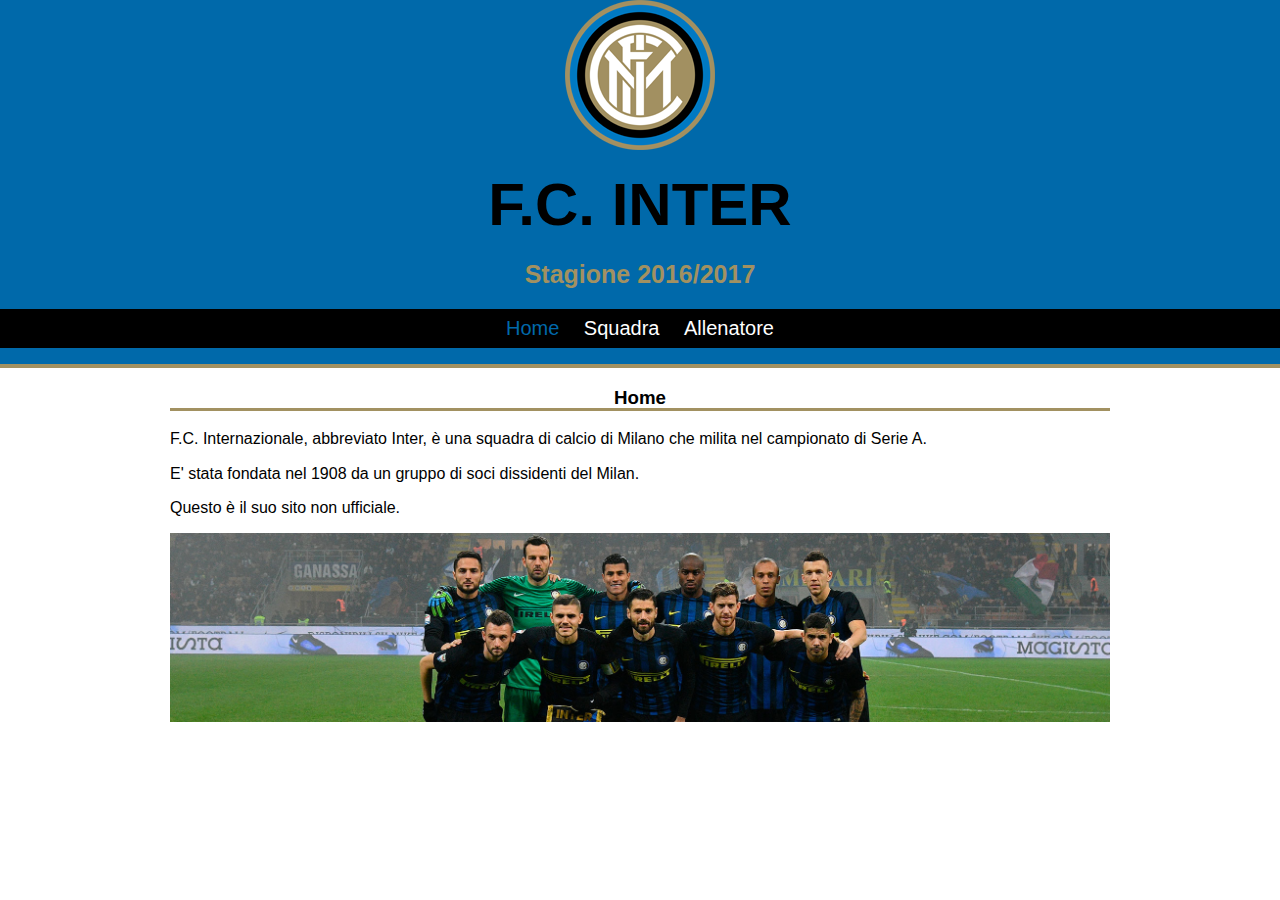
==== index.html @ ce9d46ca "Init SitoCorso" ====
<!DOCTYPE html>
<html>
	<head>
		<meta charset="utf-8">
		<title>F.C. Internazionale</title>
		<link rel="stylesheet" type="text/css" href="Stile/normalize.css">
		<link rel="stylesheet" type="text/css" href="Stile/main.css">
		<link rel="stylesheet" type="text/css" href="Stile/responsive.css">
		<meta name="viewport" content="width=device-width, initial-scale=1.0">
	</head>
	<body>
		<header>
			<img src="Immagini/Logo.png" class="logo">
			<h1>F.C. inter</h1>
			<h2>Stagione 2016/2017</h2>
			<nav>
			<ul>
				<li><a href="index.html" class="selected">Home</a></li>
				<li><a href="squadra.html">Squadra</a></li>
				<li><a href="allenatore.html">Allenatore</a></li>
			</ul>
			</nav>
		</header>
		<div id="wrapper">
		<section>
			<h3>Home</h3>
				<p>F.C. Internazionale, abbreviato Inter, è una squadra di calcio di Milano che milita nel campionato di Serie A.</p>
				<p>E' stata fondata nel 1908 da un gruppo di soci dissidenti del Milan.</p>
				<p>Questo è il suo sito non ufficiale.</p>
				<img src="Immagini/prima-squadra.jpg" alt="Foto prima squadra">
		</section>
		</div>
	</body>
</html>
---- Stile/main.css ----
/*****************************************
GENERALE
*****************************************/

body {
	font-family: arial, calibri, corbel;
	margin: 0;
}


/*****************************************
HEADER
*****************************************/

header {
	background-color: #0069aa;
	border-bottom: 4px solid #a29161;
	overflow: auto;
	
	}

h1 {
	font-size: 60px;
	text-transform: uppercase;
	color: #000000;
	text-align: center;
	margin: 0;
	padding: 20px 0 0 0;
	
}

h2 {
	color: #a29161;
	text-align: center;
	font-size: 25px;


}

h3 {
	text-align: center;
}

nav {
	background-color: #000000;
	text-align: center;
	margin: 0;
		}

nav li {
	display: inline-block;
	padding: 8px 10px 8px 10px;
	list-style-type: none;

}

nav li:hover {
	background-color: #0069aa;
}

nav li a {
	color: #ffffff;
	font-size: 20px;
	text-decoration: none;
}

nav ul {
	padding: 0;
}

.logo {
	display: block;
	max-width: 200px;
	margin: 0 auto;

}


nav a.selected {
	color: #0069aa;

}

/*****************************************
SECTION
*****************************************/

#wrapper {
	max-width: 940px;
	margin: 0 auto;
	padding: 0 5% 5px 5%;
}

#wrapper h3 {
	border-bottom: #a29161 solid 3px;
}




#wrapper img {
	max-width: 100%;

}



/*****************************************
SQUADRA
*****************************************/



#giocatori p {
	max-width: 200px;
	text-align: center;
}

#giocatori h4 {
	clear: both;
	padding-left: 5%;
	padding-top: 5%;
	text-transform: uppercase;
}

#giocatori ul {
	list-style-type: none;
}



.maglia {
	margin: 0;
	font-size: 1.5em;
	text-shadow: 1px 1px 5px #0069aa;
	font-weight: bold;
	color: #000000;

}

.Portieri li {
	list-style: none;
	float: left;
	width: 45%;
	margin: 2.5%;
	background-color: #f5f5f5;
}


.Difensori li {
	list-style: none;
	float: left;
	width: 45%;
	margin: 2.5%;
	background-color: #f5f5f5;
}


.Centrocampisti li {
	list-style: none;
	float: left;
	width: 45%;
	margin: 2.5%;
	background-color: #f5f5f5;
}


.Attaccanti li {
	list-style: none;
	float: left;
	width: 45%;
	margin: 2.5%;
	background-color: #f5f5f5;
}



/*****************************************
ALLENATORE
*****************************************/


.allenatore p {
	text-align: center;
}
---- Stile/responsive.css ----
@media screen and (min-width: 550px) {
#giocatori li {
	width: 25%;
}
}

@media screen and (min-width: 800px) {

#giocatori li {
	width: 20%;
}
}
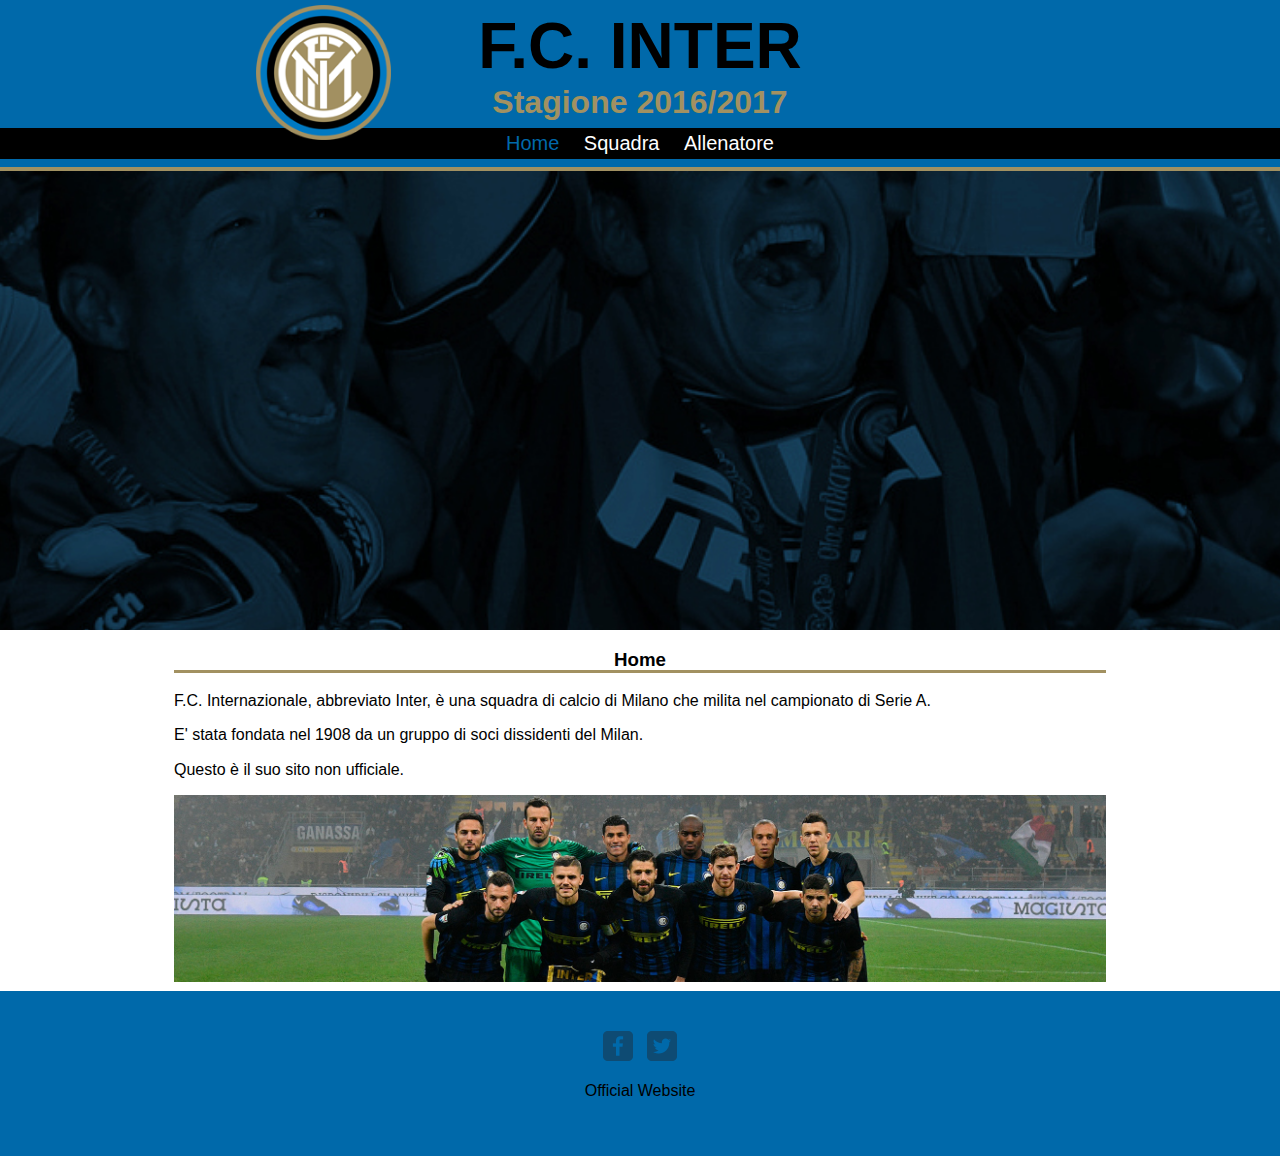
==== commit 9dc08537: "Aggiornamento Prova3" ====
--- a/index.html
+++ b/index.html
@@ -9,26 +9,42 @@
 		<meta name="viewport" content="width=device-width, initial-scale=1.0">
 	</head>
 	<body>
-		<header>
-			<img src="Immagini/Logo.png" class="logo">
-			<h1>F.C. inter</h1>
-			<h2>Stagione 2016/2017</h2>
-			<nav>
-			<ul>
-				<li><a href="index.html" class="selected">Home</a></li>
-				<li><a href="squadra.html">Squadra</a></li>
-				<li><a href="allenatore.html">Allenatore</a></li>
-			</ul>
-			</nav>
-		</header>
-		<div id="wrapper">
-		<section>
-			<h3>Home</h3>
-				<p>F.C. Internazionale, abbreviato Inter, è una squadra di calcio di Milano che milita nel campionato di Serie A.</p>
-				<p>E' stata fondata nel 1908 da un gruppo di soci dissidenti del Milan.</p>
-				<p>Questo è il suo sito non ufficiale.</p>
-				<img src="Immagini/prima-squadra.jpg" alt="Foto prima squadra">
-		</section>
+		<div class="container">
+			<header class="clearfix">
+				<img src="Immagini/Logo.png" class="logo">
+				<div class="main-header">
+				<h1>F.C. inter</h1>
+				<h2>Stagione 2016/2017</h2>
+				</div>
+				<nav>
+				<ul>
+					<li><a href="index.html" class="selected">Home</a></li>
+					<li><a href="squadra.html">Squadra</a></li>
+					<li><a href="allenatore.html">Allenatore</a></li>
+				</ul>
+				</nav>
+			</header>
+			<div class="banner">
+				
+			</div>
+			<div id="wrapper" class="clearfix">
+			<section>
+				<h3>Home</h3>
+					<p>F.C. Internazionale, abbreviato Inter, è una squadra di calcio di Milano che milita nel campionato di Serie A.</p>
+					<p>E' stata fondata nel 1908 da un gruppo di soci dissidenti del Milan.</p>
+					<p>Questo è il suo sito non ufficiale.</p>
+					<img src="Immagini/prima-squadra.jpg" alt="Foto prima squadra">
+			</section>
+			</div>
 		</div>
+			<footer>
+				<a href="https://www.facebook.com/Inter" target="blank">
+					<img src="Immagini/facebook1.png" class="icona-social">
+				</a>
+				<a href="https://twitter.com/Inter" target="blank">
+					<img src="Immagini/twitter1.png" class="icona-social">
+				</a>
+				<p> <a href="http://www.inter.it">Official Website</a></p>
+			</footer>
 	</body>
 </html>
--- a/Stile/main.css
+++ b/Stile/main.css
@@ -5,6 +5,16 @@
 body {
 	font-family: arial, calibri, corbel;
 	margin: 0;
+}
+
+.container {
+	min-height: calc(100vh - 164px);
+}
+
+.clearfix::after {
+	content: " ";
+	display: table;
+	clear: both;
 }
 
 
@@ -15,24 +25,28 @@
 header {
 	background-color: #0069aa;
 	border-bottom: 4px solid #a29161;
-	overflow: auto;
+	position: fixed;
+	width: 100%;
+	top: 0;
+	
 	
 	}
 
 h1 {
-	font-size: 60px;
+	font-size: 4em;
 	text-transform: uppercase;
 	color: #000000;
 	text-align: center;
 	margin: 0;
-	padding: 20px 0 0 0;
+	padding: 10px 0 0 0;
 	
 }
 
 h2 {
 	color: #a29161;
 	text-align: center;
-	font-size: 25px;
+	font-size: 2em;
+	margin: 0;
 
 
 }
@@ -49,8 +63,9 @@
 
 nav li {
 	display: inline-block;
-	padding: 8px 10px 8px 10px;
+	padding: 4px 10px 4px 10px;
 	list-style-type: none;
+
 
 }
 
@@ -66,11 +81,12 @@
 
 nav ul {
 	padding: 0;
+	margin: 8px 0;
 }
 
 .logo {
 	display: block;
-	max-width: 200px;
+	max-width: 135px;
 	margin: 0 auto;
 
 }
@@ -81,14 +97,32 @@
 
 }
 
+
+/*****************************************
+BANNER
+*****************************************/
+
+.banner {
+	padding: 600px 0 30px 0;
+	background-image: url(../Immagini/Sfondo.jpg);
+	background-size: cover;
+	background-repeat: no-repeat;
+	background-position: center;
+	background-attachment: fixed;
+}
+
+
+
+
 /*****************************************
 SECTION
 *****************************************/
 
 #wrapper {
-	max-width: 940px;
+	max-width: 1060px;
 	margin: 0 auto;
 	padding: 0 5% 5px 5%;
+	box-sizing: border-box;
 }
 
 #wrapper h3 {
@@ -109,7 +143,23 @@
 SQUADRA
 *****************************************/
 
-
+.ruoli li {
+	display: inline-block;
+	text-align: center;
+	list-style-type: none;
+
+}
+
+.ruoli {
+	padding-bottom: 0;
+	margin-bottom: 0;
+}
+
+.ruoli li a {
+	text-decoration: none;
+	color: #000000;
+	padding: 5% 5px;
+}
 
 #giocatori p {
 	max-width: 200px;
@@ -119,7 +169,7 @@
 #giocatori h4 {
 	clear: both;
 	padding-left: 5%;
-	padding-top: 5%;
+	padding-top: 20%;
 	text-transform: uppercase;
 }
 
@@ -147,6 +197,8 @@
 }
 
 
+
+
 .Difensori li {
 	list-style: none;
 	float: left;
@@ -175,11 +227,49 @@
 
 
 
+
 /*****************************************
 ALLENATORE
 *****************************************/
 
+.allenatore {
+	text-align: center;
+}
 
 .allenatore p {
 	text-align: center;
-}+}
+
+.allenatore img {
+	width: 400px;
+}
+
+
+
+/*******************************************
+FOOTER
+******************************************/
+
+footer {
+	text-align: center;
+	clear: both;
+	padding: 40px;
+	background-color: #0069aa;
+}
+
+footer p a {
+	font-size: 1em;
+	color: #000000;
+}
+
+.icona-social {
+	width: 30px;
+	height: 30px;
+	margin: 0 5px;
+}
+
+
+footer a {
+	text-decoration: none;
+}
+
--- a/Stile/responsive.css
+++ b/Stile/responsive.css
@@ -1,6 +1,29 @@
 @media screen and (min-width: 550px) {
 #giocatori li {
 	width: 25%;
+}
+
+.Portieri li:nth-child(4) {
+    clear: left;
+  }
+
+.Difensori li:nth-child(7) {
+    clear: left;
+  }
+
+.Centrocampisti li:nth-child(4) {
+    clear: left;
+  }
+
+
+.main-header {
+	position: relative;
+}
+
+.logo {
+	position: absolute;
+	top: 5px;
+	left: 5%;
 }
 }
 
@@ -9,4 +32,44 @@
 #giocatori li {
 	width: 20%;
 }
+
+.Portieri li:nth-child(4) {
+    clear: none;
+  }
+
+.Difensori li:nth-child(7) {
+    clear: none;
+  }
+
+.Centrocampisti li:nth-child(4) {
+    clear: none;
+  }
+
+.main-header {
+	position: relative;
+}
+
+.logo {
+	position: absolute;
+	top: 5px;
+	left: 10%;
+}
+}
+
+
+@media screen and (min-width: 1000px) {
+
+#giocatori li {
+	width: 20%;
+}
+
+.main-header {
+	position: relative;
+}
+
+.logo {
+	position: absolute;
+	top: 5px;
+	left: 20%;
+}
 }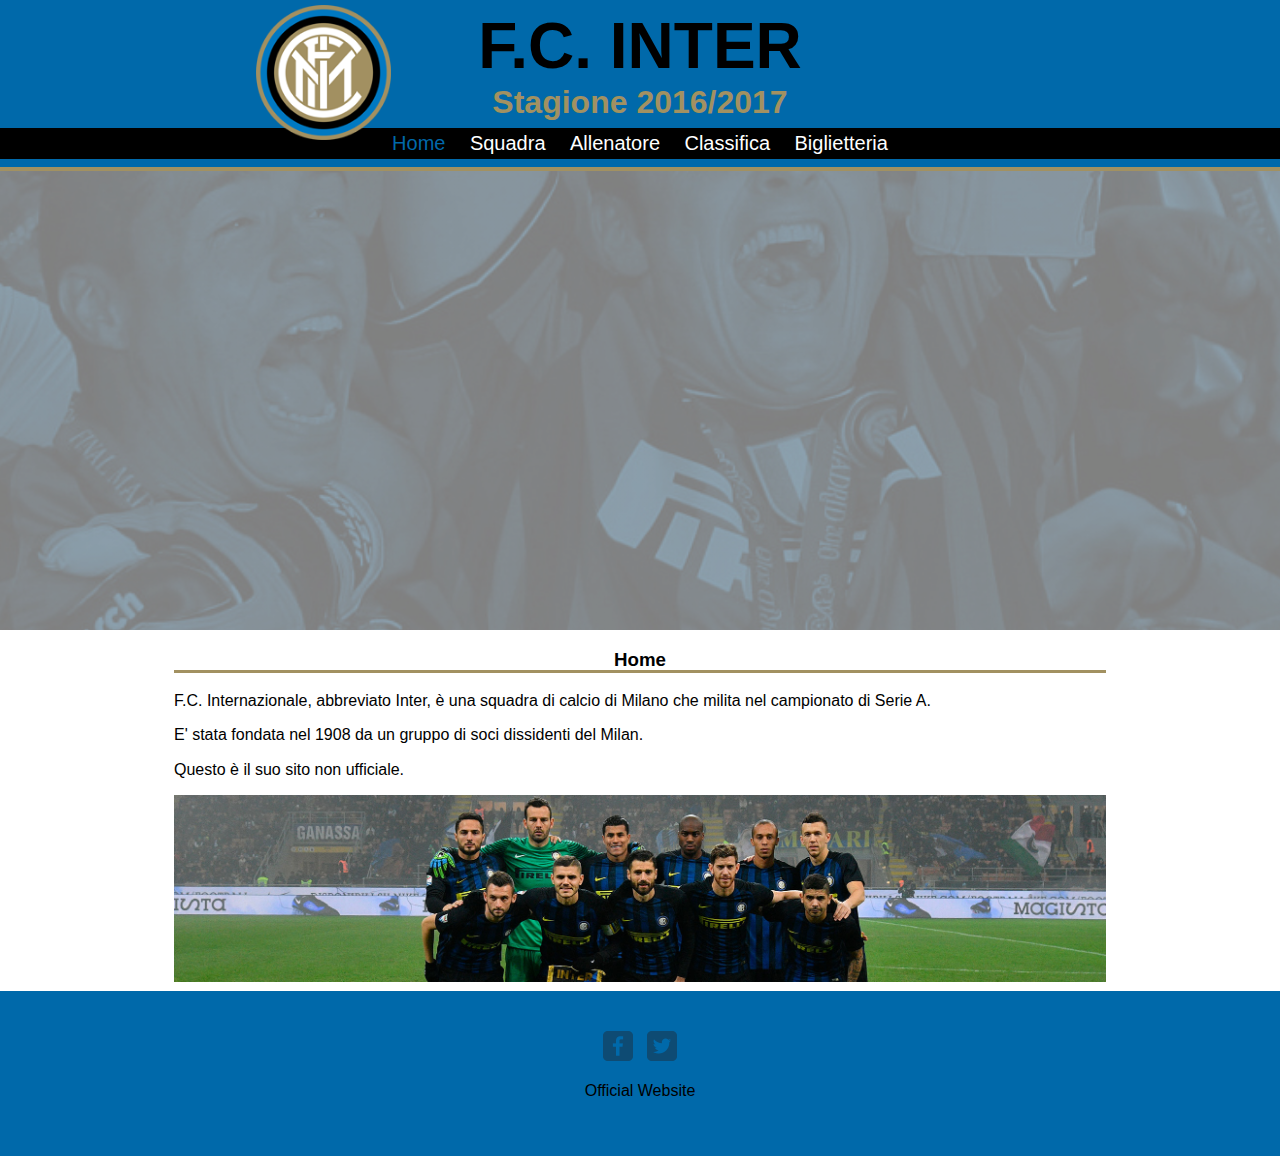
==== commit 19abd531: "Agg prova4" ====
--- a/index.html
+++ b/index.html
@@ -6,6 +6,7 @@
 		<link rel="stylesheet" type="text/css" href="Stile/normalize.css">
 		<link rel="stylesheet" type="text/css" href="Stile/main.css">
 		<link rel="stylesheet" type="text/css" href="Stile/responsive.css">
+		<link rel="stylesheet" type="text/css" href="Stile/tab_form.css">
 		<meta name="viewport" content="width=device-width, initial-scale=1.0">
 	</head>
 	<body>
@@ -21,6 +22,8 @@
 					<li><a href="index.html" class="selected">Home</a></li>
 					<li><a href="squadra.html">Squadra</a></li>
 					<li><a href="allenatore.html">Allenatore</a></li>
+					<li><a href="classifica.html">Classifica</a></li>
+					<li><a href="biglietteria.html">Biglietteria</a></li>
 				</ul>
 				</nav>
 			</header>
--- a/Stile/main.css
+++ b/Stile/main.css
@@ -67,6 +67,7 @@
 	list-style-type: none;
 
 
+
 }
 
 nav li:hover {
@@ -104,7 +105,8 @@
 
 .banner {
 	padding: 600px 0 30px 0;
-	background-image: url(../Immagini/Sfondo.jpg);
+	background-image: 	linear-gradient(rgba(255, 255, 255, 0.5), rgba(255, 255, 255, 0.5)),
+						url(../Immagini/Sfondo.jpg);
 	background-size: cover;
 	background-repeat: no-repeat;
 	background-position: center;
@@ -147,6 +149,8 @@
 	display: inline-block;
 	text-align: center;
 	list-style-type: none;
+	
+	
 
 }
 
@@ -159,6 +163,8 @@
 	text-decoration: none;
 	color: #000000;
 	padding: 5% 5px;
+	width: 25%;
+	
 }
 
 #giocatori p {
@@ -175,6 +181,7 @@
 
 #giocatori ul {
 	list-style-type: none;
+	padding: 0;
 }
 
 
@@ -273,3 +280,6 @@
 	text-decoration: none;
 }
 
+
+
+
--- a/Stile/responsive.css
+++ b/Stile/responsive.css
@@ -1,6 +1,7 @@
 @media screen and (min-width: 550px) {
 #giocatori li {
 	width: 25%;
+	
 }
 
 .Portieri li:nth-child(4) {
--- a/Stile/tab_form.css
+++ b/Stile/tab_form.css
@@ -0,0 +1,243 @@
+/*******************************************
+CLASSIFICA
+******************************************/
+
+table {
+  max-width: 960px;
+  margin: 10px auto;
+}
+
+caption {
+  font-size: 1.6em;
+  font-weight: 400;
+  padding: 10px 0;
+}
+
+thead th {
+  font-weight: bold;
+  background: #a29161;
+  color: #000;
+  border-bottom: 10px solid #ffffff;
+
+}
+
+
+tr {
+  background: #f4f7f8;
+  border-bottom: 1px solid #FFF;
+  margin-bottom: 5px;
+}
+
+tfoot tr {
+  background: none;
+}
+
+tfoot td {
+  padding: 10px 2px;
+  font-size: 0.8em;
+  font-style: italic;
+  font-weight: bold;
+  color: #000000;
+}
+
+th, td {
+  text-align: center;
+  padding: 15px;
+  font-weight: 300;
+}
+
+tbody th {
+	font-weight: bold;
+}
+
+tbody tr:nth-child(1) {
+	background-color: #00e600;
+}
+
+tbody tr:nth-last-child(-n+3) {
+	background-color: #ff0000;
+}
+
+tbody tr:nth-child(2) {
+	background-color: #ccff33;
+}
+
+tbody tr:nth-child(3) {
+	background-color: #ccff33;
+}
+
+tbody tr:nth-child(4) {
+	background-color: #ccccff;
+}
+
+tbody tr:nth-child(5) {
+	background-color: #ccccff;
+}
+
+.col1 {
+	background-color: #00e600;
+}
+
+.col2 {
+	background-color: #ccff33;
+}
+
+.col3 {
+	background-color: #ccccff;
+}
+
+.col4 {
+	background-color: #ff0000;
+}
+
+dt {
+	width: 400px;
+	height: 25px;
+	margin-bottom: 10px;
+
+}
+
+
+
+
+/*******************************************
+FORM
+******************************************/
+
+
+form {
+  /*max-width: 800px;*/
+  margin: 10px auto;
+  padding: 10px 20px;
+  background: #f4f7f8;
+  border-radius: 8px;
+  width: 50%;
+}
+
+.iscrizione {
+  margin: 0 0 30px 0;
+  text-align: center;
+  color: #000000;
+}
+
+
+input[type="text"],
+input[type="password"],
+input[type="date"],
+input[type="datetime"],
+input[type="email"],
+input[type="number"],
+input[type="search"],
+input[type="tel"],
+input[type="time"],
+input[type="url"],
+select {
+  background: rgba(255,255,255,0.1);
+  border: none;
+  font-size: 16px;
+  height: auto;
+  margin: 0;
+  outline: 0;
+  padding: 10px 0;
+  width: 100%;
+  background-color: #e8eeef;
+  color: #0069aa;
+  box-shadow: 0 1px 0 rgba(0,0,0,0.03) inset;
+  margin-bottom: 30px;
+}
+
+select {
+  padding: 6px;
+  height: 32px;
+  border-radius: 2px;
+}
+
+
+legend {
+  font-size: 1.4em;
+  margin-bottom: 10px;
+}
+
+label {
+  display: block;
+  margin-bottom: 8px;
+}
+
+
+.number {
+  color: #0069aa;
+  height: 30px;
+  width: 30px;
+  display: inline-block;
+  font-size: 1.1em;
+  font-weight: bolder;
+  line-height: 30px;
+  text-align: center;
+  text-shadow: 0 1px 0 rgba(255,255,255,0.2);
+}
+
+.rosso {
+  color: red;
+}
+
+.arancio {
+  color: orange;
+}
+
+.blu {
+  color: blue;
+}
+
+.verde {
+  color: green;
+}
+
+option {
+  color: black;
+}
+
+fieldset {
+  border: none;
+  margin-bottom: 30px;
+}
+
+button {
+  padding: 19px 39px 18px 39px;
+  color: #FFF;
+  background-color: #0069aa;
+  font-size: 18px;
+  text-align: center;
+  font-style: normal;
+  border-radius: 5px;
+  width: 100%;
+  border: 1px solid #004f80;
+  border-width: 1px 1px 3px;
+  box-shadow: 0 -1px 0 rgba(255,255,255,0.1) inset;
+  margin-bottom: 10px;
+}
+
+
+label.news {
+  font-weight: 300;
+  display: inline;
+}
+
+#no_news {
+  margin-bottom: 25px;
+}
+
+input[type="radio"],
+input[type="checkbox"]
+ {
+  margin: 0 4px 8px 0;
+}
+
+label.match {
+  font-weight: 300;
+  display: inline;
+}
+
+#match {
+  margin-bottom: 25px;
+}
+
